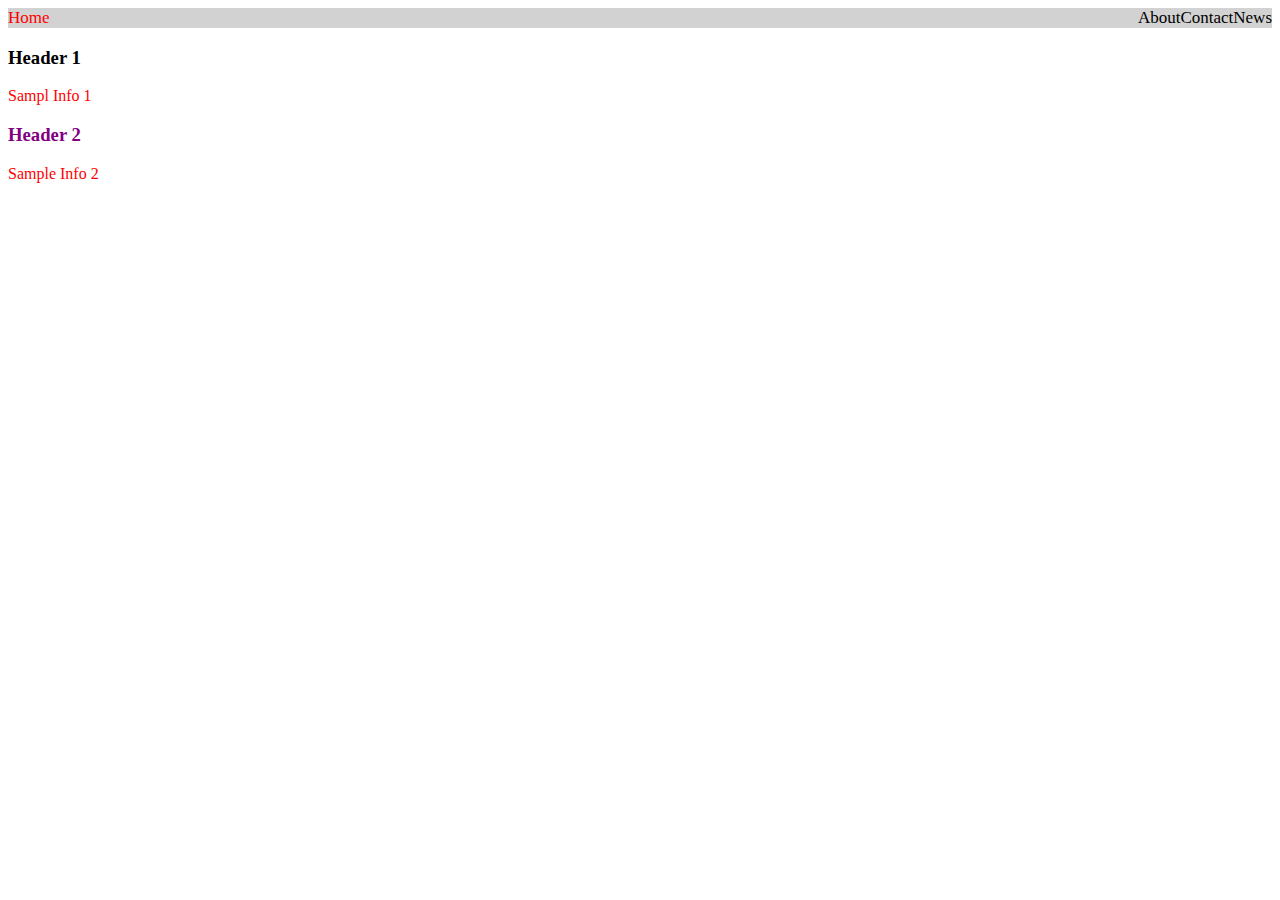
==== unit-1/introToCSS.html @ d9c65a2c "lecture notes updated" ====
<!DOCTYPE html>
<html lang="en">
<head>
    <meta charset="UTF-8">
    <meta http-equiv="X-UA-Compatible" content="IE=edge">
    <meta name="viewport" content="width=device-width, initial-scale=1.0">
    <link rel="stylesheet" href="./introToCSS.css">
    <title>Intro to CSS</title>
</head>
<body>
    <!--
        Box-Model:
            - Content: The element/ Tag
            - Padding: Space around the content
            - Border: Space around the padding
            - Margin: Space around the border
        
            The sum of all equal the total element size:
            c + p + b + m= total element size

    -->

    <nav>
        <!-- 
            ? Quick Key: CMD+D allows you to select multiple lines in VS code that are not together but contain the same info. Hit escape to end this feature
            -CMD+U: unselects the "last" position
        -->
<a href="#home" class="btn" 
id="home" style= "color:blue;"
>Home</a>
<a href="#news" class="btn">News</a>
<a href="#contact" class="btn">Contact</a>
<a href="#about" class="btn">About</a>
    </nav>

<div>
    <div id="test-div" class="paragraph">
        <h3>Header 1</h3>
        <p> Sampl Info 1</p>
    </div>
    <div class="paragraph">
    <h3> Header 2</h3>
    <p> Sample Info 2</p>
    </div>
</div>

</body>
</html>
---- unit-1/introToCSS.css ----
/* 
    Building Blocks

    selector {
        [Declaration Block]
        property: value;
    }

    3 ways to target:
    element, glass, id

    * Order of "Final Response" Hierarchy
    - !important
    - Inline CSS
    - ID Selectors
    - Class Selectors
    - Element
*/

nav {
    /* we're targeting the element */
    background-color: #d2d2d2;
    /*
    - preset colors: red blue yellow etc.
    -rgb & rgba (red green blue alpha)
        -alpha determines transparency
        - ex: rgba (200, 15, 100, .5)
    -Hexidecimal
        - 16 digits: 0-9, A-F
        can go from 0-9 or a-f per position
        - ex: #d2d2d2
    */
    overflow: hidden;
}
    /* IDs */
    #home{
        float: left;
        color: red !important;
        /* Important will go with the last command if they are controlling the same attribute/element */
    }  

     /* Targeting a class: */

    .btn {
        float: right;
        color: black;
        text-align: center;
        /*  width: 85px; */
        padding: 14pxx 16px;
        text-decoration: none;
        font-size: 17px;
    }

    /*
    IDs- use hashtag, reference name given in HTML
    href- can reference something inside or outside the document)
    */
    /* 
    *Compound Operators
    > refers to direct children of an element
    , Matching selector
    + Immediate sibling of an element
    ~ Subsequent sibling of an element
     */
     nav .btn {
        /* Points to the Nav and ANY class within it, or children of, named "btn" */
        text-shadow: 2px 2px 2px rgba (0,0,0,.5);
     }

     div .paragraph > p {
        /* targeting ant div with a class "paragraph" that is holding a <p> element */
        color: red
     }

     .paragraph + div {
        color: purple;
     }

     a:hover {
        color: lightblue;
        /* 
        mousing over any anchor tag will alter its color
        - "home" doesn't change due to importance
        */
     }

     a:active {
        color: purple;
        text-shadow: 2px 2px 2px rgb (255,255,255);
        /* COPY A BLOCK OF CODE IN VSCODE options+shift+down arrow 
        MOVE A BLOCK OF CODE 
        ALT+Down/Up Arrow*/
     }
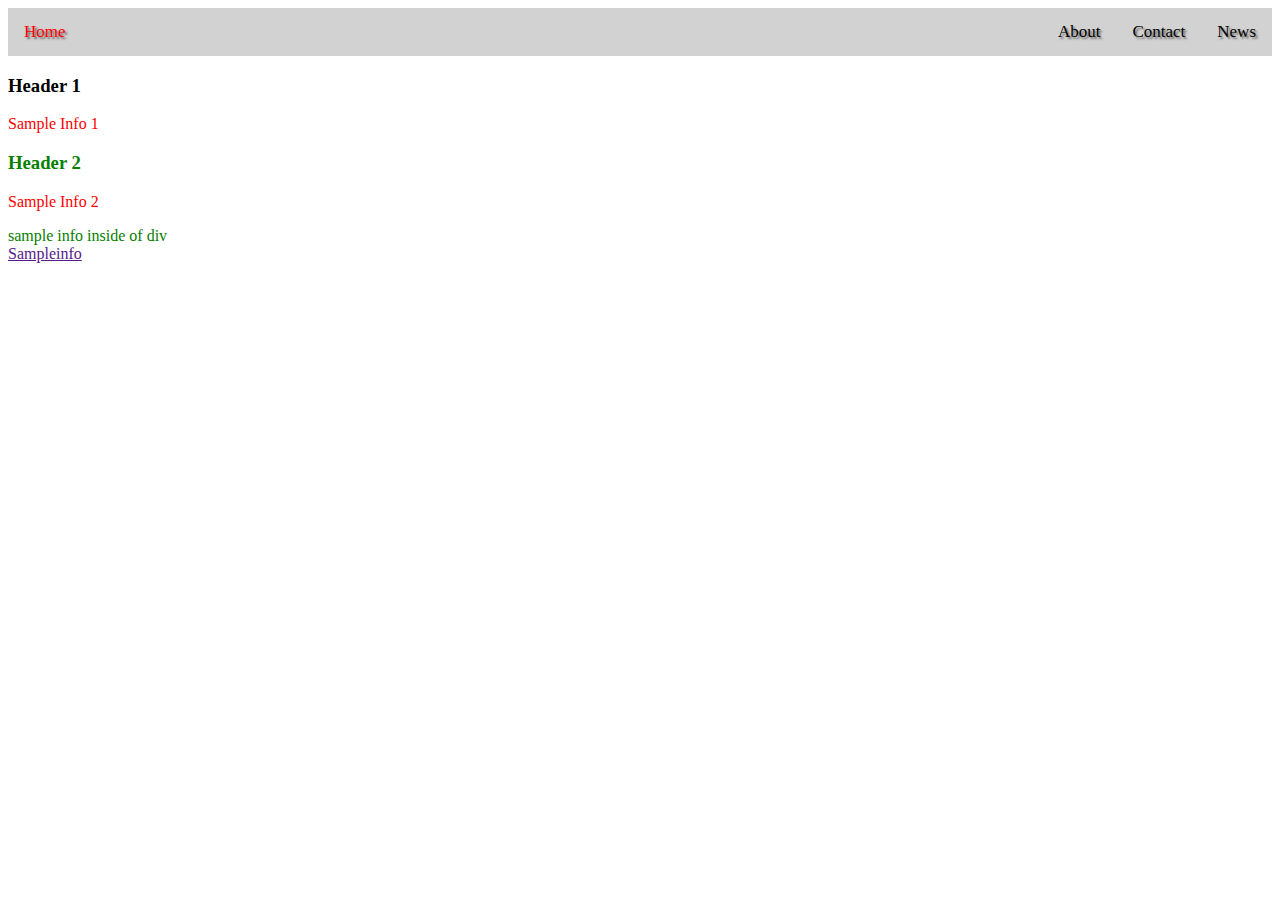
==== commit 31822d00: "initial commit" ====
--- a/unit-1/introToCSS.html
+++ b/unit-1/introToCSS.html
@@ -25,24 +25,33 @@
             ? Quick Key: CMD+D allows you to select multiple lines in VS code that are not together but contain the same info. Hit escape to end this feature
             -CMD+U: unselects the "last" position
         -->
-<a href="#home" class="btn" 
-id="home" style= "color:blue;"
->Home</a>
+<a 
+    href="#home" 
+    class="btn" 
+    id="home" 
+    style= "color:blue;"
+    >
+    Home
+</a>
+
 <a href="#news" class="btn">News</a>
 <a href="#contact" class="btn">Contact</a>
 <a href="#about" class="btn">About</a>
-    </nav>
+ </nav>
 
 <div>
     <div id="test-div" class="paragraph">
         <h3>Header 1</h3>
-        <p> Sampl Info 1</p>
+        <p> Sample Info 1</p>
     </div>
     <div class="paragraph">
     <h3> Header 2</h3>
     <p> Sample Info 2</p>
+    sample info inside of div
     </div>
 </div>
 
+<a href="">Sampleinfo</a>
+
 </body>
 </html>--- a/unit-1/introToCSS.css
+++ b/unit-1/introToCSS.css
@@ -43,12 +43,18 @@
 
     .btn {
         float: right;
-        color: black;
-        text-align: center;
-        /*  width: 85px; */
-        padding: 14pxx 16px;
-        text-decoration: none;
-        font-size: 17px;
+    color: black;
+    text-align: center;
+    /* width: 85px; */
+    padding-top: 14px;
+    padding-bottom: 14px;
+    padding-right: 16px;
+    padding-left: 16px;
+    /* padding: 14px 16px 14px 16px; */
+    /* padding: 14px; */
+    /* padding: 14px 16px; */
+    text-decoration: none;
+    font-size: 17px;
     }
 
     /*
@@ -64,7 +70,7 @@
      */
      nav .btn {
         /* Points to the Nav and ANY class within it, or children of, named "btn" */
-        text-shadow: 2px 2px 2px rgba (0,0,0,.5);
+        text-shadow: 2px 2px 2px rgba(0,0,0,.5);
      }
 
      div .paragraph > p {
@@ -73,7 +79,7 @@
      }
 
      .paragraph + div {
-        color: purple;
+        color: rgb(6, 128, 0);
      }
 
      a:hover {
@@ -86,7 +92,7 @@
 
      a:active {
         color: purple;
-        text-shadow: 2px 2px 2px rgb (255,255,255);
+        text-shadow: 2px 2px 2px rgb(255,255,255);
         /* COPY A BLOCK OF CODE IN VSCODE options+shift+down arrow 
         MOVE A BLOCK OF CODE 
         ALT+Down/Up Arrow*/
